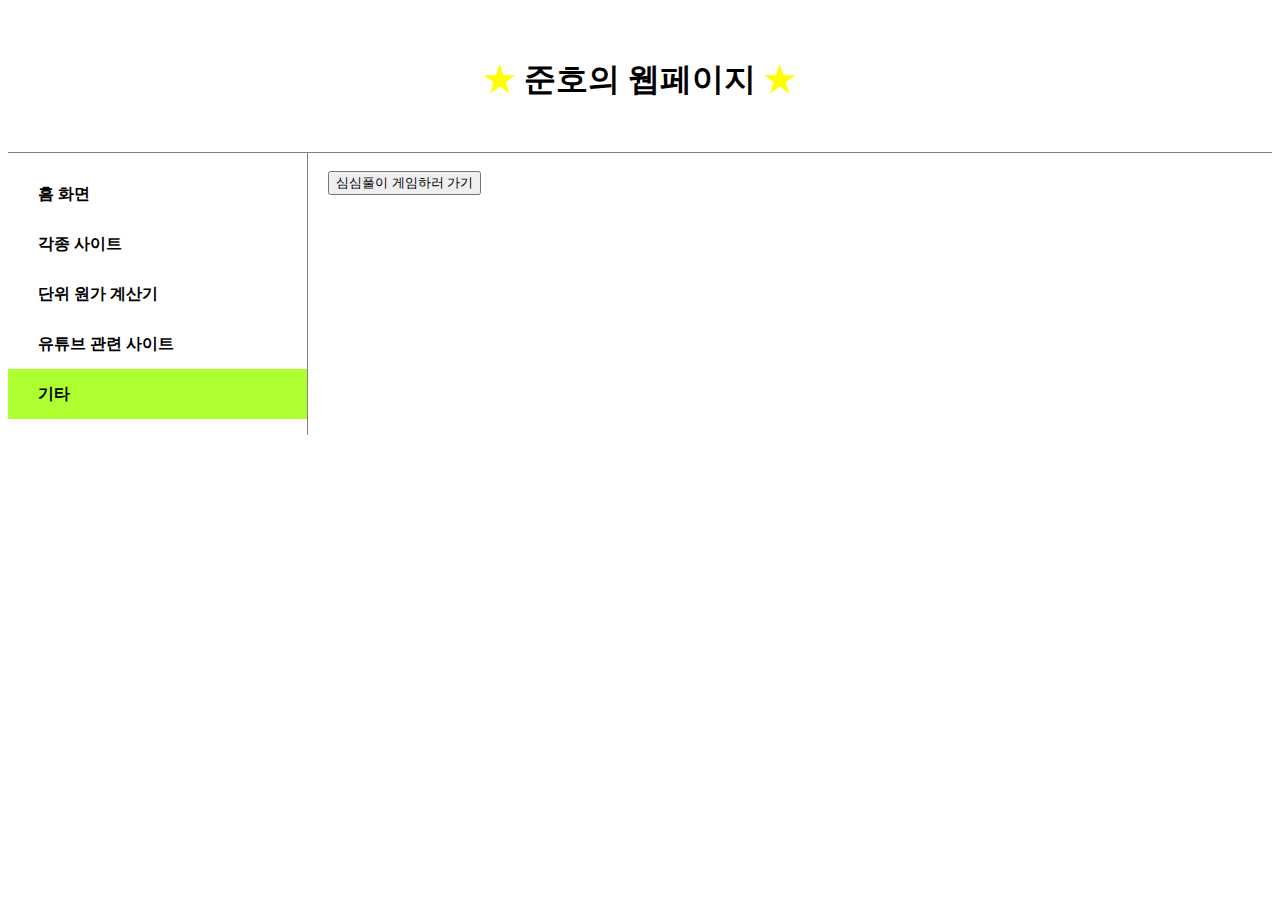
==== etc.html @ 7f3a0a7f "Add files via upload" ====
<!DOCTYPE html>
<html>
    <head>
        <title>웹페이지 만들기 연습해보자!</title>
        <meta charset="utf-8">
        <link rel="stylesheet" href="style.css">
        <h1><span class="star">★</span> 준호의 웹페이지 <span class="star">★</span></h1>
    </head>
    <body>
        <div id="grid">
            <div id="indexlist">
                <ul>
                    <li><a href="index.html">홈 화면</a></li>
                    <li><a href="site.html">각종 사이트</a></li>
                    <li><a href="unit_cost.html">단위 원가 계산기</a></li>
                    <li><a href="youtube.html">유튜브 관련 사이트</a></li>
                    <li><span class="now">기타</span></li>
                </ul>
            </div>
            <div>
                <p><input type="button" value="심심풀이 게임하러 가기" onclick="
                    location.href='number_game.html'"></p>
            </div>
        </div>
    </body>
</html>
---- style.css ----
h1 {
    text-align: center;
    border-bottom: 1px gray solid;
    padding: 50px;
    margin: 0px;
}
#bckgms {
    text-align:right;
}
.star {
    color: yellow;
}
.now {
    background-color: greenyellow;
    display:block;
}
.game_buttons {
    width: 100px;
    height: 100px;
    background-color: gray;
}
@media(min-width:800px) {
    #grid {
        display: grid;
        grid-template-columns: 300px 1fr;
    }
    #indexlist {
        border-right: 1px gray solid;
    }
}
ul {
    list-style-type: none;
    padding:0px;
    text-indent:30px;
    font-weight: bold;
    line-height: 50px;
}
ol {
    font-size: 22px;
}
p {
    margin-left : 20px;
    line-height: 20px;
    font-weight:normal;
    font-size:18px;
}
a {
    text-decoration: none;
    color:black;
}
.cal {
    width: 100px;
}
#quotient {
    color: red;
    font-weight: bold;
}
#calculated {
    text-indent: 20px;
    display: block;
    font-weight: bold;
}
.game_buttons {
    font-size: 30px;
    font-weight: bold;
    color: blue;
    background-color: darkgrey;
}
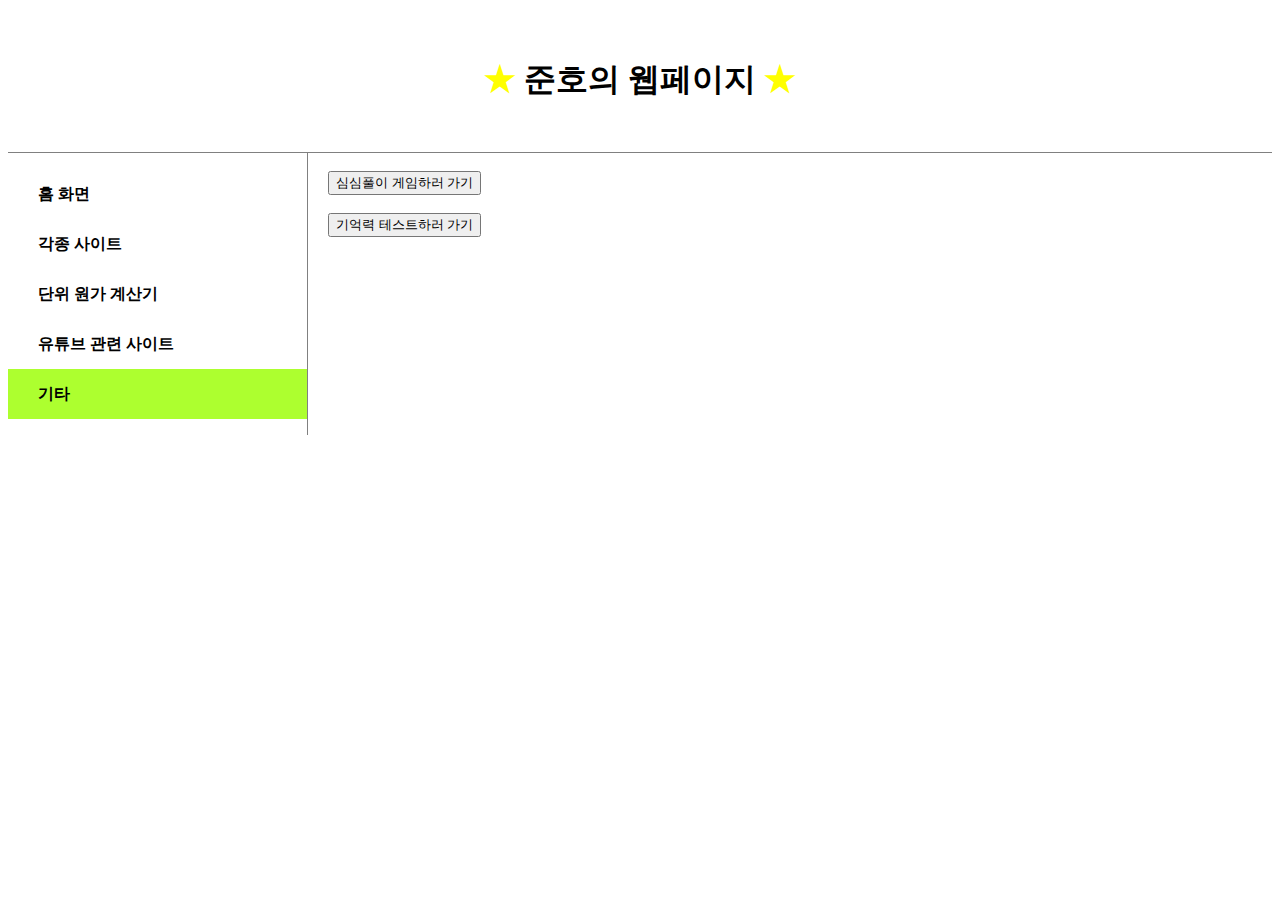
==== commit 62937863: "Add files via upload" ====
--- a/etc.html
+++ b/etc.html
@@ -20,6 +20,8 @@
             <div>
                 <p><input type="button" value="심심풀이 게임하러 가기" onclick="
                     location.href='number_game.html'"></p>
+                <p><input type="button" value="기억력 테스트하러 가기" onclick="
+                    location.href='memory_game.html'"></p>
             </div>
         </div>
     </body>
